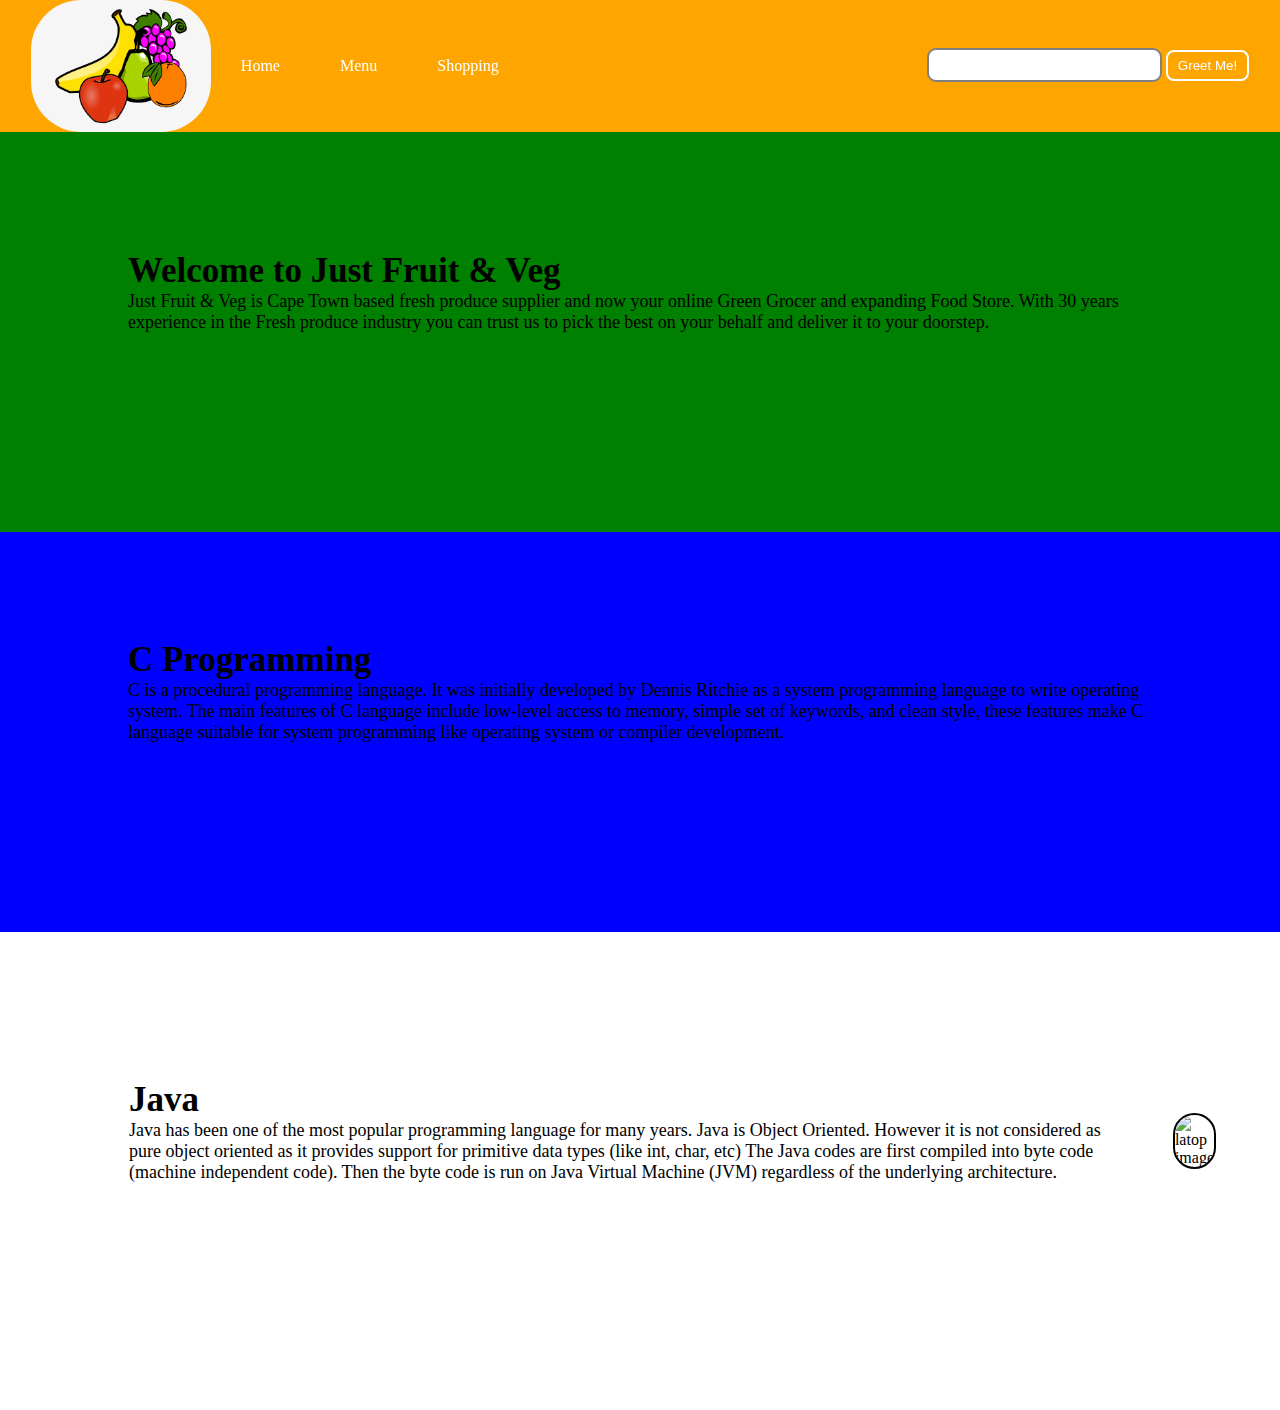
==== Web Design/Index.html @ 9f0689bf "update" ====
<!DOCTYPE html>

<html>

<head>
    <title>
        Simple web Development Template
    </title>
    <link rel="stylesheet" href="Style.css">
</head>

<body>
    <nav class="navbar background">
        <ul class="nav-list">
            <div class="logo">
                <img src="frutnVeg.png">
            </div>
            <li><a href="#web">Home</a></li>
            <li><a href="#program">Menu</a></li>
            <li><a href="#course">Shopping</a></li>
        </ul>

        <div class="rightNav">
            <input type="text" name="search" id="search">
            <button class="btn btn-sm" onclick="greetMe()" >Greet Me!</button>
        </div>
    </nav>

    <section class="firstsection">
        <div class="box-main">
            <div class="firstHalf">
                <h1 class="text-big" id="web">
                   Welcome to Just Fruit & Veg
                </h1>


                <p class="text-small">
                  Just Fruit & Veg is Cape Town based fresh produce supplier
                  and now your online Green Grocer and expanding Food Store.
                  With 30 years experience in the Fresh produce industry you
                  can trust us to pick the best on your behalf and deliver it
                  to your doorstep.
                </p>
            </div>
        </div>    
    </section>

    <section class="secondsection">
        <div class="box-main">
            <div class="secondHalf">
                <h1 class="text-big" id="program">
                C Programming
                </h1>
                <p class="text-small">
                    C is a procedural programming language. It was 
                    initially developed by Dennis Ritchie as a 
                    system programming language to write operating
                    system. The main features of C language include
                    low-level access to memory, simple set of 
                    keywords, and clean style, these features make 
                    C language suitable for system programming like
                    operating system or compiler development.
                </p>


            </div>
        </div>
    </section>
   
    <section class="section">
        <div class="paras">
            <h1 class="sectionTag text-big">Java</h1>
            
            <p class="sectionSubTag text-small">
                Java has been one of the most
                popular programming language
                for many years. Java is Object
                Oriented. However it is not
                considered as pure object oriented
                as it provides support for primitive
                data types (like int, char, etc) The
                Java codes are first compiled into byte
                code (machine independent code). Then
                the byte code is run on Java Virtual
                Machine (JVM) regardless of the
                underlying architecture.

            </p>


        </div>

        <div class="thumbnail">
            <img src="img.png" alt="latop image">
        </div>
    </section>

    <footer class="backgroung">
        <p class="text-footer">
            Copyright ©-All rights are reserved
        </p>


    </footer>
<script src="script.js"></script>
</body>

</html>
---- Web Design/Style.css ----
* {
    margin: 0;
    padding: 0;
}

.navbar {
    display: flex;
    align-items: center;
    justify-content: center;
    position: sticky;
    top: 0;
    cursor: pointer;
}

.background {
    background: orange;
    background-blend-mode: darken;
    background-size: cover;
}

.nav-list {
    width: 70%;
    display: flex;
    align-items: center;
}

.logo {
    display: flex;
    justify-content: center;
    align-items: center;
}

.logo img {
    width: 180px;
    border-radius: 50px;
}

.nav-list li {
    list-style: none;
    padding: 26px 30px;
}

.nav-list li a {
    text-decoration: none;
    color: white;
}

.nav-list li a:hover {
    color: grey;
}

.rightnav {
    width: 30%;
    text-align: right;
}

#search {
    padding: 5px;
    font-size: 17px;
    border: 2px solid grey;
    border-radius: 9px;
}

.firstsection {
    background-color: green;
    height: 400px;
}

.secondsection {
    background-color: blue;
    height: 400px;
}

.box-main {
    display: flex;
    justify-content: center;
    align-items: center;
    color: black;
    max-width: 80%;
    margin: auto;
    height: 80%;
}

.firsthalf {
    width: 100%;
    display: flex;
    flex-direction: column;
    justify-content: center;
}

.secondhalf {
    width: 30%;
}

.secondhalf img {
    width: 70%;
    border: 4px solid white;
    border-radius: 150px;
    display: block;
    margin: auto;
}

.text-big {
    font-family: 'Piazzolla', serif;
    font-weight: bold;
    font-size: 35px;
}

.text-small {
    font-size: 18px;
}

.btn {
    padding: 8px 20px;
    margin: 7px 0;
    border: 2px solid white;
    border-radius: 8px;
    background: none;
    color: white;
    cursor: pointer;
}

.btn-sm {
    padding: 6px 10px;
    vertical-align: middle;
}

.section {
    height: 400px;
    display: flex;
    align-items: center;
    justify-content: center;
    max-width: 90%;
    margin: auto;
}

.section-Left {
    flex-direction: row-reverse;
}

.paras {
    padding: 0px 65px;
}

.thumbnail img {
    width: 250px;
    border: 2px solid black;
    border-radius: 26px;
    margin-top: 19px;
}

.center {
    text-align: center;
}

.text-footer {
    text-align: center;
    padding: 30px 0;
    font-family: 'Ubuntu', sans-serif;
    display: flex;
    justify-content: center;
    color: white;
}
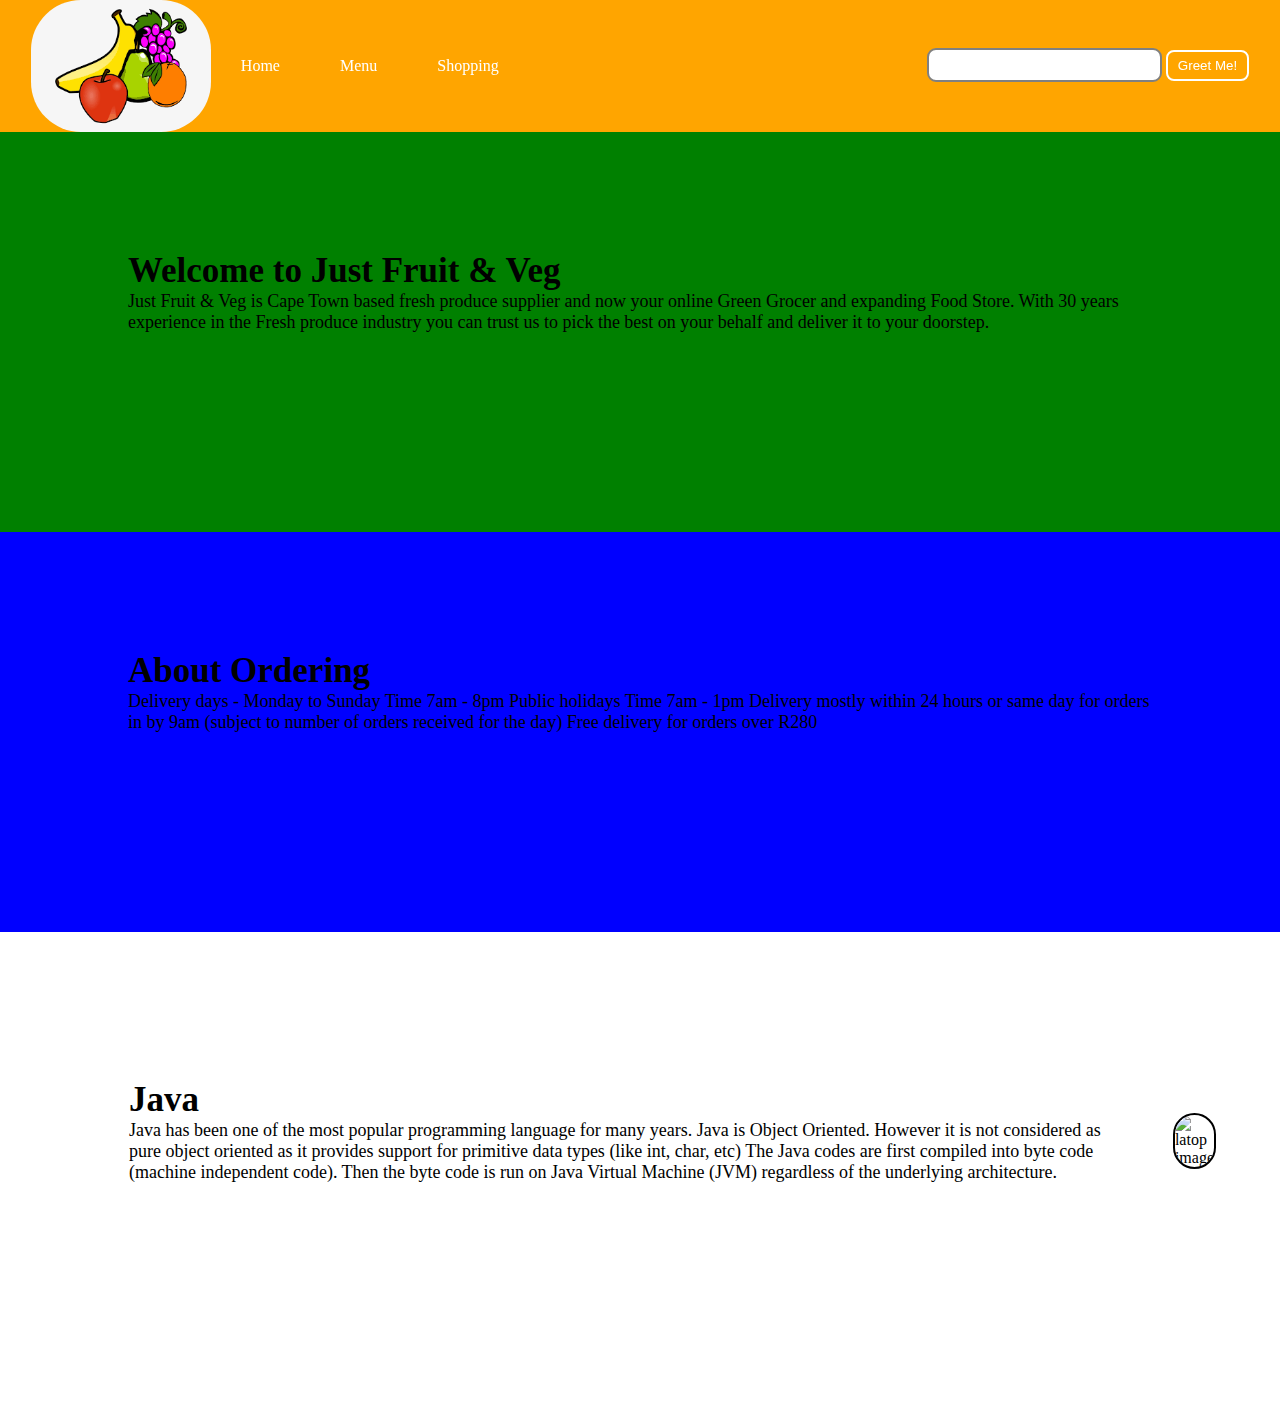
==== commit 6a01e8d7: "emoji switch project" ====
--- a/Web Design/Index.html
+++ b/Web Design/Index.html
@@ -49,18 +49,19 @@
         <div class="box-main">
             <div class="secondHalf">
                 <h1 class="text-big" id="program">
-                C Programming
+                About Ordering
                 </h1>
                 <p class="text-small">
-                    C is a procedural programming language. It was 
-                    initially developed by Dennis Ritchie as a 
-                    system programming language to write operating
-                    system. The main features of C language include
-                    low-level access to memory, simple set of 
-                    keywords, and clean style, these features make 
-                    C language suitable for system programming like
-                    operating system or compiler development.
-                </p>
+                    Delivery days - Monday to Sunday
+
+                    Time 7am - 8pm
+                    Public holidays 
+                    Time 7am - 1pm 
+
+                    Delivery mostly within 24 hours or same day for orders in by 9am
+                    (subject to number of orders received for the day)
+                    
+                    Free delivery for orders over R280  
 
 
             </div>
